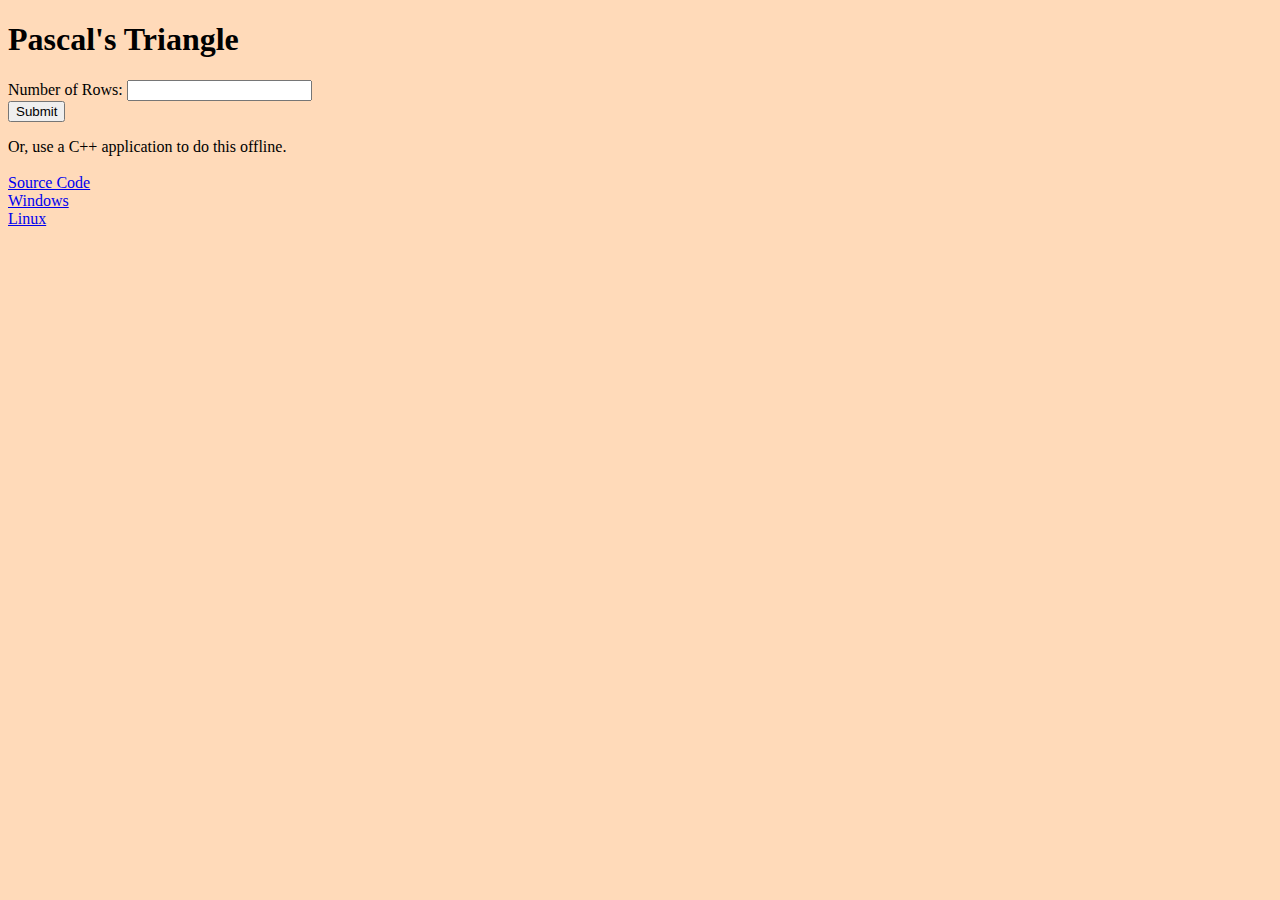
==== sub_pages/pascals_triangle.html @ 135ff145 "Made sub_pages folder." ====
<!DOCTYPE html>
<html lang="en">

<head>
    <meta charset="UTF-8">
    <meta http-equiv="X-UA-Compatible" content="IE=edge">
    <meta name="viewport" content="width=device-width, initial-scale=1.0">
    <title>Do people read this?</title>
</head>

<body style="background: peachpuff;">
    <h1>Pascal's Triangle</h1>
    <form>
        Number of Rows: <input id="number" type="number" name="number"> <br>
    </form>
    <button type="button" onclick="pascals_triangle();"> Submit </button>
    <p id="output"></p>
    Or, use a C++ application to do this offline.
    <br> <br>
    <a
        href="https://raw.githubusercontent.com/avighnac/avighnac.github.io/main/cpp-applications/Pascal's%20Triangle/pascals_triangle.cpp">Source
        Code</a>
    <br>
    <a
        href="https://raw.githubusercontent.com/avighnac/avighnac.github.io/main/cpp-applications/Pascal's%20Triangle/pascals_triangle-windows.exe">Windows</a>
    <br>
    <a
        href="https://raw.githubusercontent.com/avighnac/avighnac.github.io/main/cpp-applications/Pascal's%20Triangle/pascals_triangle-linux">Linux</a>

    <script>
        function pascals_triangle() {
            let e = document.getElementById("number").value;
            let r = e
            let pt = [
                [1],
                [1, 1]
            ]
            let n = r;

            for (let r = 1; r < n - 1; r++) {
                let row = [1];
                for (let e = 1; e <= r; e++)
                    row.push(pt[r][e - 1] + pt[r][e]);
                row.push(1);
                pt.push(row);
            }

            let output = "";
            if (e <= 0) {
                output = "Please enter a number greater than 0.";
            } else if (e == 1)
                output = "1"
            else {
                for (let r = 0; r < pt.length; r++) {
                    for (let e = 0; e < pt[r].length; e++)
                        output += pt[r][e] + " ";
                    output += "<br>";
                }
            }
            document.getElementById("output").innerHTML = output;
        }
    </script>

</body>

</html>
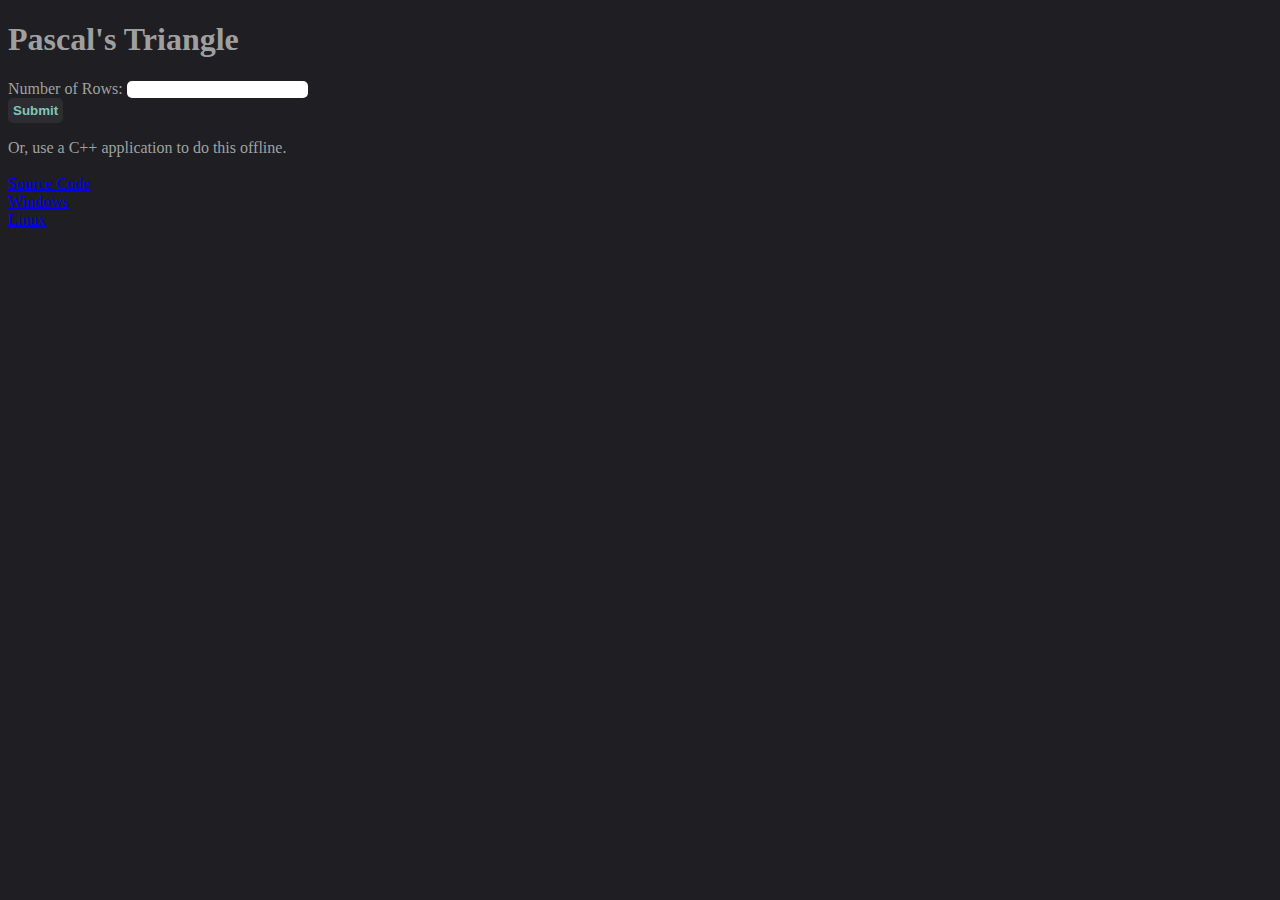
==== commit a44f3b5f: "Added rounded buttons." ====
--- a/sub_pages/pascals_triangle.html
+++ b/sub_pages/pascals_triangle.html
@@ -6,26 +6,33 @@
     <meta http-equiv="X-UA-Compatible" content="IE=edge">
     <meta name="viewport" content="width=device-width, initial-scale=1.0">
     <title>Do people read this?</title>
+
+    <link rel="stylesheet" href="style.css">
 </head>
 
-<body style="background: peachpuff;">
+<body>
     <h1>Pascal's Triangle</h1>
     <form>
-        Number of Rows: <input id="number" type="number" name="number"> <br>
+        <p style="display: inline;">
+            Number of Rows: <input id="number" type="number" style="border-radius: 5px; border: none;"> <br>
+        </p>
     </form>
-    <button type="button" onclick="pascals_triangle();"> Submit </button>
+    <button class="button" onclick="pascals_triangle();"> Submit </button>
     <p id="output"></p>
-    Or, use a C++ application to do this offline.
-    <br> <br>
-    <a
-        href="https://raw.githubusercontent.com/avighnac/avighnac.github.io/main/cpp-applications/Pascal's%20Triangle/pascals_triangle.cpp">Source
-        Code</a>
-    <br>
-    <a
-        href="https://raw.githubusercontent.com/avighnac/avighnac.github.io/main/cpp-applications/Pascal's%20Triangle/pascals_triangle-windows.exe">Windows</a>
-    <br>
-    <a
-        href="https://raw.githubusercontent.com/avighnac/avighnac.github.io/main/cpp-applications/Pascal's%20Triangle/pascals_triangle-linux">Linux</a>
+    <p>
+        Or, use a C++ application to do this offline.
+
+        <br> <br>
+        <a
+            href="https://raw.githubusercontent.com/avighnac/avighnac.github.io/main/cpp-applications/Pascal's%20Triangle/pascals_triangle.cpp">Source
+            Code</a>
+        <br>
+        <a
+            href="https://raw.githubusercontent.com/avighnac/avighnac.github.io/main/cpp-applications/Pascal's%20Triangle/pascals_triangle-windows.exe">Windows</a>
+        <br>
+        <a
+            href="https://raw.githubusercontent.com/avighnac/avighnac.github.io/main/cpp-applications/Pascal's%20Triangle/pascals_triangle-linux">Linux</a>
+    </p>
 
     <script>
         function pascals_triangle() {
--- a/sub_pages/style.css
+++ b/sub_pages/style.css
@@ -0,0 +1,21 @@
+body {
+    background-color: #1F1F23;
+}
+
+h1 {
+    color: #c9cccac4;
+}
+
+p {
+    color: #c9cccac4;
+}
+
+.button {
+    background-color: #2D2D31;
+    color: #80C7B8;
+    border: none;
+    border-radius: 5px;
+    cursor: pointer;
+    padding: 5px;
+    font-weight: bold;
+}